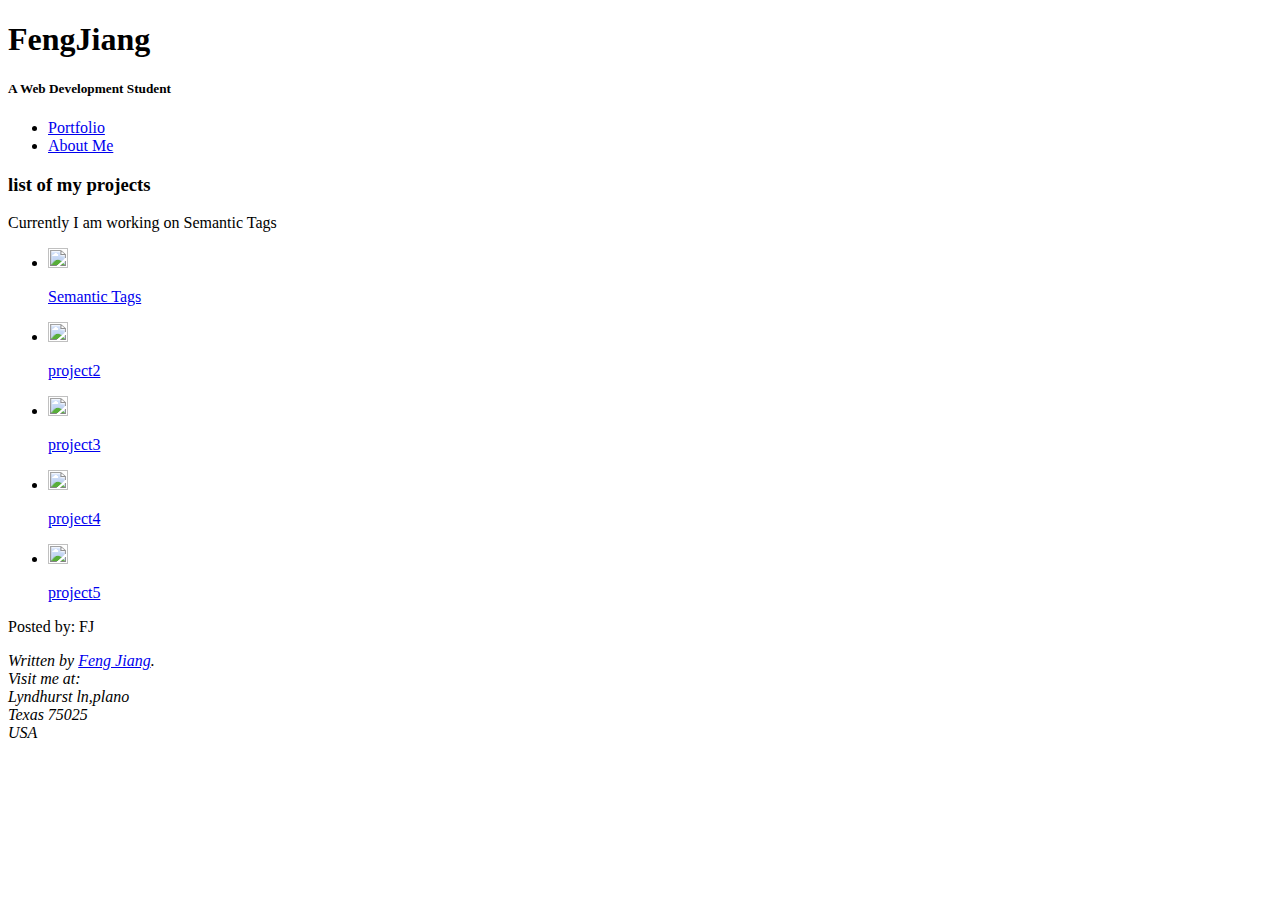
==== index.html @ f611d035 "Rename index-my-projects to index.html" ====
<!doctype html>
<html>
<head>
    <meta charset="UTF-8">
    <title>index</title>
</head>

<body>
<header>
    <h1>FengJiang</h1>
    <h5>A Web Development Student</h5>
    <nav>
        <ul>
            <li><a href="index.html">Portfolio</a></li>
            <li><a href="about-me.html">About Me</a></li>
        </ul>
    </nav>
</header>
<div>
    <article>
        <h3>list of my projects</h3>
        <p>Currently I am working on Semantic Tags</p>
        <section>
            <ul id="projects">
                <li>
                    <a href="#">
                        <img src="img/p01.jpg"  width="20px", height="20px"/>
                        <p>Semantic Tags</p>
                    </a>
                </li>
                <li>
                    <a href="#">
                        <img src="img/p02.jpg"width="20px", height="20px"/>
                        <p>project2</p>
                    </a>
                </li>
                <li>
                    <a href="#">
                        <img src="img/p03.jpg" width="20px", height="20px"/>
                        <p>project3</p>
                    </a>
                </li>
                <li>
                    <a href="#">
                        <img src="img/p04.jpg"width="20px", height="20px"/>
                        <p>project4</p>
                    </a>
                </li>
                <li>
                    <a href="#">
                        <img src="img/p05.jpg" width="20px", height="20px"/>
                        <p>project5</p>
                    </a>
                </li>
            </ul>
        </section>
        </article>
        <footer>
            <p>Posted by: FJ</p>
            <address>
                Written by <a href="mailto:jfnever@hotmail.com">Feng Jiang</a>.<br/>
                Visit me at:<br/>
                Lyndhurst ln,plano<br/>
                Texas 75025<br/>
                USA
            </address>
        </footer>
</div>
</body>
</html>
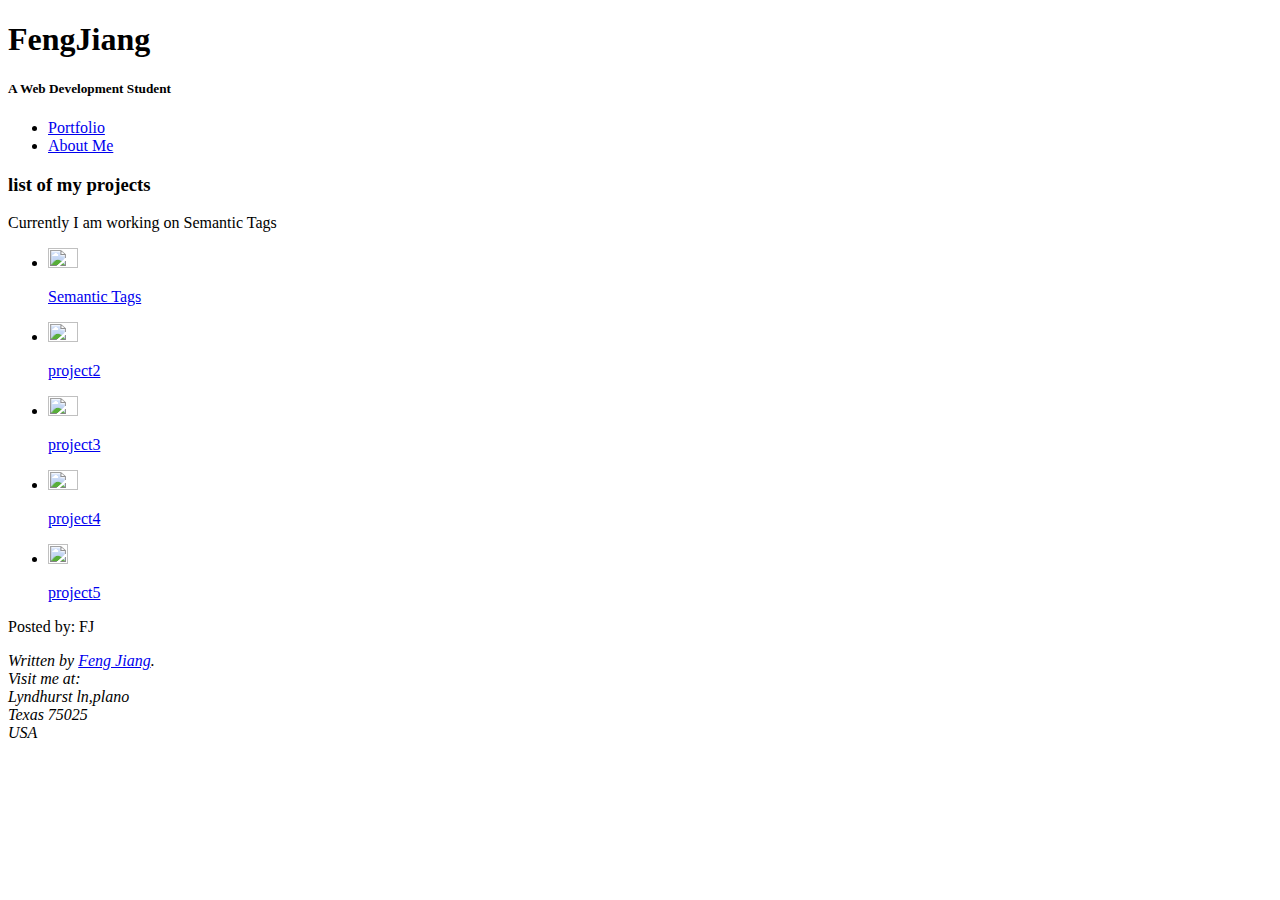
==== commit 05db42f8: "Update index.html" ====
--- a/index.html
+++ b/index.html
@@ -16,6 +16,7 @@
         </ul>
     </nav>
 </header>
+
 <div>
     <article>
         <h3>list of my projects</h3>
@@ -24,48 +25,50 @@
             <ul id="projects">
                 <li>
                     <a href="#">
-                        <img src="img/p01.jpg"  width="20px", height="20px"/>
+                        <img src="http://www.oxfamamerica.org/static/img/logo.png"  width="30px", height="20px"/>
                         <p>Semantic Tags</p>
                     </a>
                 </li>
                 <li>
                     <a href="#">
-                        <img src="img/p02.jpg"width="20px", height="20px"/>
+                        <img src="http://pets.petsmart.com/food-center/_images/_article-changing-their-diet/img-food-sensitivities.jpg"width="30px", height="20px"/>
                         <p>project2</p>
                     </a>
                 </li>
                 <li>
                     <a href="#">
-                        <img src="img/p03.jpg" width="20px", height="20px"/>
+                        <img src="http://pets.petsmart.com/_common/images/_header-footer/petsmart-header__logo.png" width="30px", height="20px"/>
                         <p>project3</p>
                     </a>
                 </li>
                 <li>
                     <a href="#">
-                        <img src="img/p04.jpg"width="20px", height="20px"/>
+                        <img src="http://pets.petsmart.com/food-center/_images/_article-food-types/img-healthy-teeth-can-be-a-treat-away.jpg"width="30px", height="20px"/>
                         <p>project4</p>
                     </a>
                 </li>
                 <li>
                     <a href="#">
-                        <img src="img/p05.jpg" width="20px", height="20px"/>
+                        <img src="http://pets.petsmart.com/food-center/_images/_article-food-types/img-help-keep-up-appearances.jpg" width="20px", height="20px"/>
                         <p>project5</p>
                     </a>
                 </li>
             </ul>
         </section>
-        </article>
-        <footer>
-            <p>Posted by: FJ</p>
-            <address>
-                Written by <a href="mailto:jfnever@hotmail.com">Feng Jiang</a>.<br/>
-                Visit me at:<br/>
-                Lyndhurst ln,plano<br/>
-                Texas 75025<br/>
-                USA
-            </address>
-        </footer>
+    </article>
 </div>
+
+<footer>
+    <p>Posted by: FJ</p>
+    <address>
+        Written by <a href="mailto:jfnever@hotmail.com">Feng Jiang</a>.<br/>
+        Visit me at:<br/>
+        Lyndhurst ln,plano<br/>
+        Texas 75025<br/>
+        USA
+    </address>
+</footer>
+
 </body>
 </html>
 
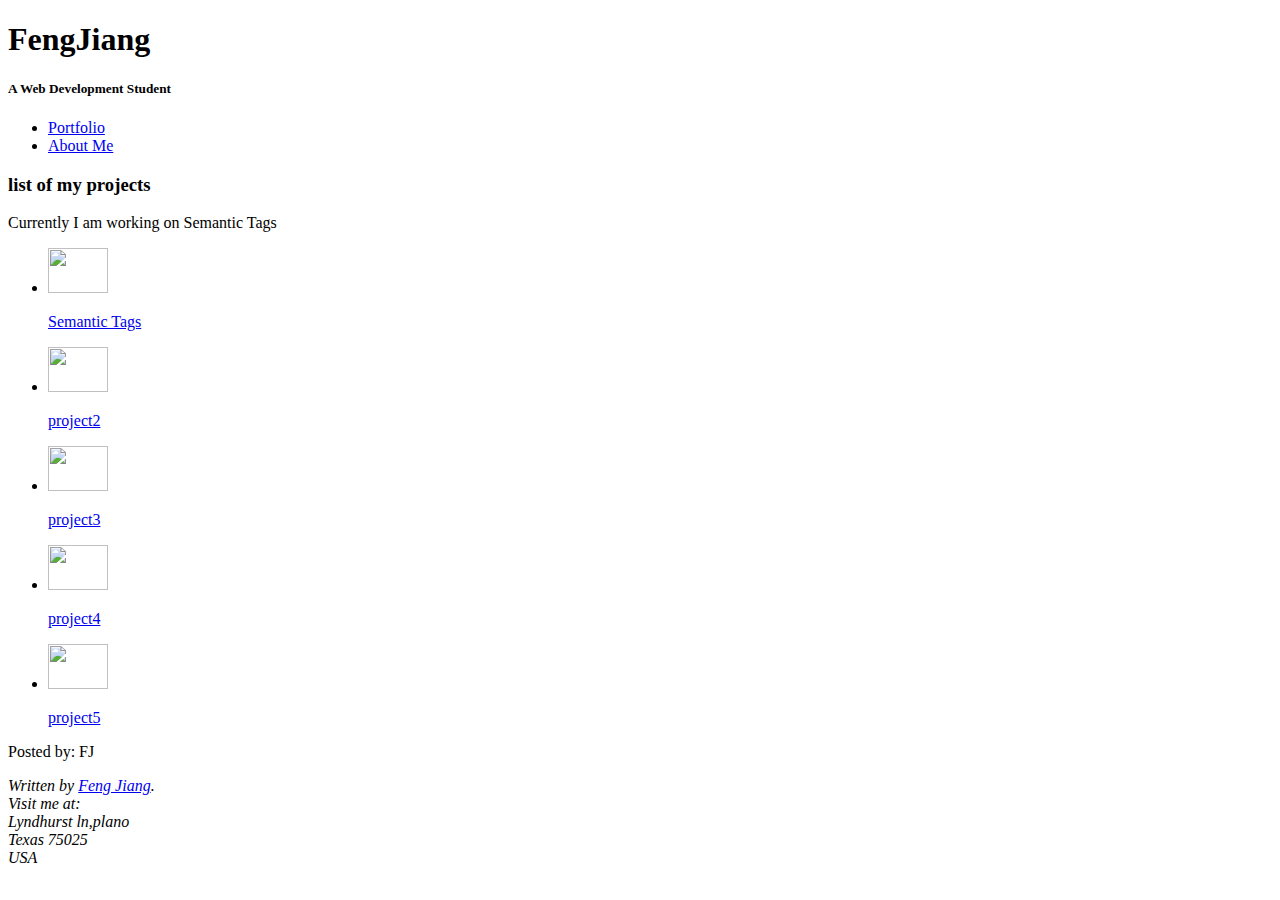
==== commit db99ebd6: "Update index.html" ====
--- a/index.html
+++ b/index.html
@@ -24,32 +24,32 @@
         <section>
             <ul id="projects">
                 <li>
-                    <a href="#">
-                        <img src="http://www.oxfamamerica.org/static/img/logo.png"  width="30px", height="20px"/>
+                    <a href="https://github.com/jfnever/SemanticTags">
+                        <img src="http://www.oxfamamerica.org/static/img/logo.png"  width="60px", height="45px"/>
                         <p>Semantic Tags</p>
                     </a>
                 </li>
                 <li>
                     <a href="#">
-                        <img src="http://pets.petsmart.com/food-center/_images/_article-changing-their-diet/img-food-sensitivities.jpg"width="30px", height="20px"/>
+                        <img src="http://pets.petsmart.com/food-center/_images/_article-changing-their-diet/img-food-sensitivities.jpg"width="60px", height="45px"/>
                         <p>project2</p>
                     </a>
                 </li>
                 <li>
                     <a href="#">
-                        <img src="http://pets.petsmart.com/_common/images/_header-footer/petsmart-header__logo.png" width="30px", height="20px"/>
+                        <img src="http://pets.petsmart.com/_common/images/_header-footer/petsmart-header__logo.png" width="60px", height="45px"/>
                         <p>project3</p>
                     </a>
                 </li>
                 <li>
                     <a href="#">
-                        <img src="http://pets.petsmart.com/food-center/_images/_article-food-types/img-healthy-teeth-can-be-a-treat-away.jpg"width="30px", height="20px"/>
+                        <img src="http://pets.petsmart.com/food-center/_images/_article-food-types/img-healthy-teeth-can-be-a-treat-away.jpg"width="60px", height="45px"/>
                         <p>project4</p>
                     </a>
                 </li>
                 <li>
                     <a href="#">
-                        <img src="http://pets.petsmart.com/food-center/_images/_article-food-types/img-help-keep-up-appearances.jpg" width="20px", height="20px"/>
+                        <img src="http://pets.petsmart.com/food-center/_images/_article-food-types/img-help-keep-up-appearances.jpg" width="60px", height="45px"/>
                         <p>project5</p>
                     </a>
                 </li>
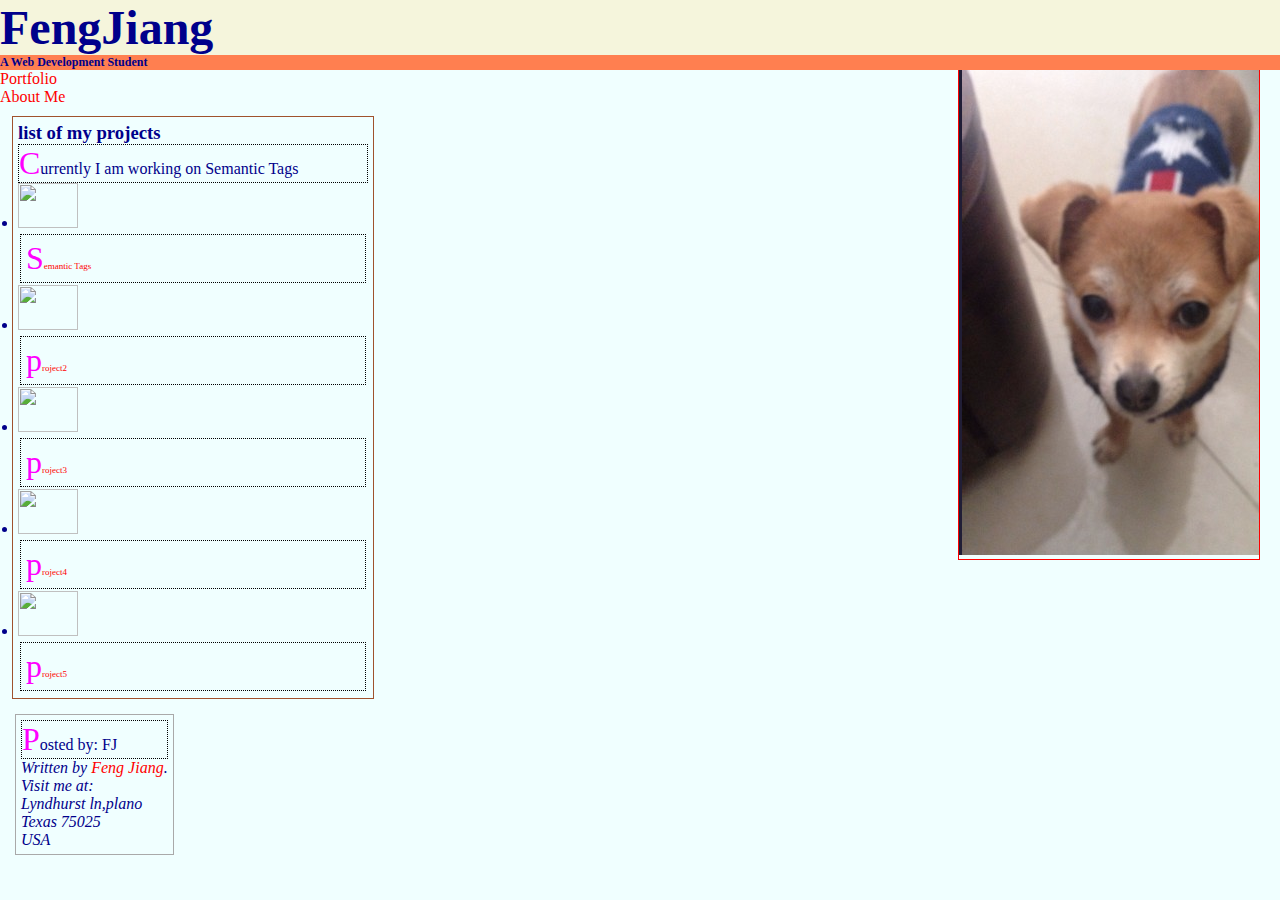
==== commit 5df43626: "week3" ====
--- a/index.html
+++ b/index.html
@@ -3,6 +3,7 @@
 <head>
     <meta charset="UTF-8">
     <title>index</title>
+    <link href="style/first-stylesheet.css" rel="stylesheet" type="text/css"/>
 </head>
 
 <body>
@@ -17,7 +18,7 @@
     </nav>
 </header>
 
-<div>
+<div class="div1">
     <article>
         <h3>list of my projects</h3>
         <p>Currently I am working on Semantic Tags</p>
@@ -58,6 +59,10 @@
     </article>
 </div>
 
+<div class="div2">
+    <img src="image/1212.png"/>
+</div>
+
 <footer>
     <p>Posted by: FJ</p>
     <address>
--- a/style/first-stylesheet.css
+++ b/style/first-stylesheet.css
@@ -0,0 +1,95 @@
+*{
+    margin:0;
+    padding:0;
+}
+
+body{
+    background-color: azure;color: darkblue;font-size: 16px;
+}
+
+h1{
+    background-color: beige;font-size: 300%;
+}
+
+h2{
+    background-color: darkgray;font-size: 6em;border: 1px dashed darkred;display: inline;
+}
+
+h5 {
+    background-color: coral;font-size: 75%;
+}
+
+p{
+    border: 1px dotted black;font-size: 16px;
+
+}
+
+p:first-letter{
+    font-size: xx-large;color: #FF00FF;
+}
+#wide1{
+    word-spacing: 20px;/* id in about-me.html */
+}
+
+.div0{
+    border: 1px dashed #0099CC;
+    margin: 15px;
+    padding: 10px;
+}/* class in about-me.html */
+
+.div1{
+    border: 1px solid sienna;
+    margin:10px 15px 10px 12px;
+    padding: 5px;
+    width: 350px;
+    height: auto;
+   }
+
+.div2{
+    border: 1px solid red;
+    margin: 15px;
+    padding: 0px;
+    width: 300px;
+    height: auto;
+    overflow: hidden;
+    position: absolute;
+    top:40px;right:5px;
+    z-index:-1
+}
+
+#projects p{
+    font-size: 9px;
+}
+
+footer{
+    border: 1px solid darkgray;
+    margin: 5px;
+    padding: 5px;
+    position: absolute;buttom:10px;left:10px;
+}
+
+a:hover{
+    color: #FF00FF;font-size: 150%;text-decoration: none;
+}
+
+a:link{
+    color: #FF0000;text-decoration: none;
+}
+
+a:visited{
+    color: #00FF00;text-decoration: none;
+}
+
+a:active{
+    color: #0000FF;text-decoration: underline;
+}
+
+li img:hover{
+    width: 60px;height: auto;
+
+}
+
+li p{
+    margin: 2px;
+    padding: 5px;
+}